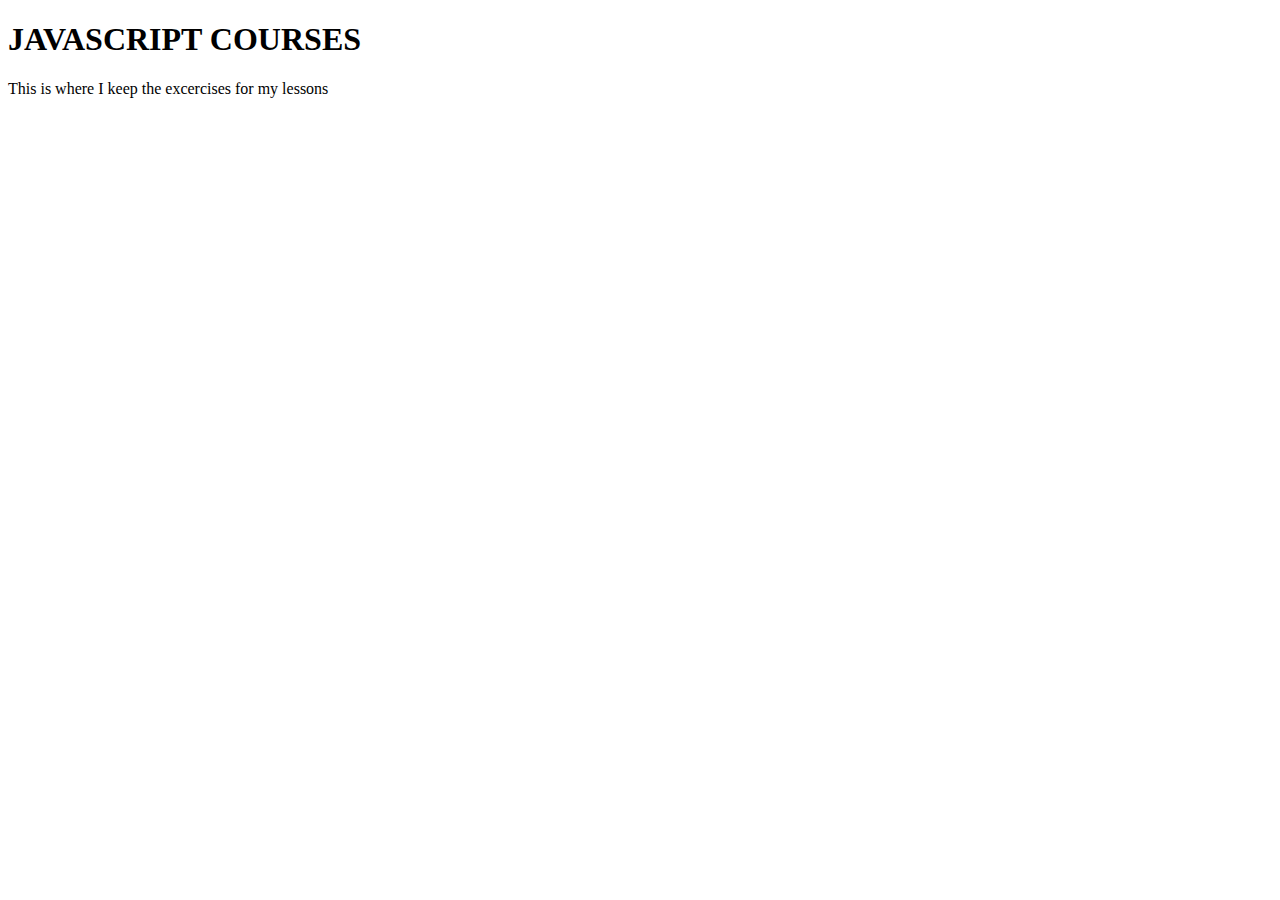
==== index.html @ 6d66e413 "First commit" ====
<!DOCTYPE html>
<html lang="en" dir="ltr">
  <head>
    <meta charset="utf-8">
    <title>learn js</title>
  </head>
  <body>
        <h1>JAVASCRIPT COURSES</h1>
        <p>This is where I keep the excercises for my lessons</p>
        <script type="text/javascript" src="assignments.js"></script>
  </body>
  </html>
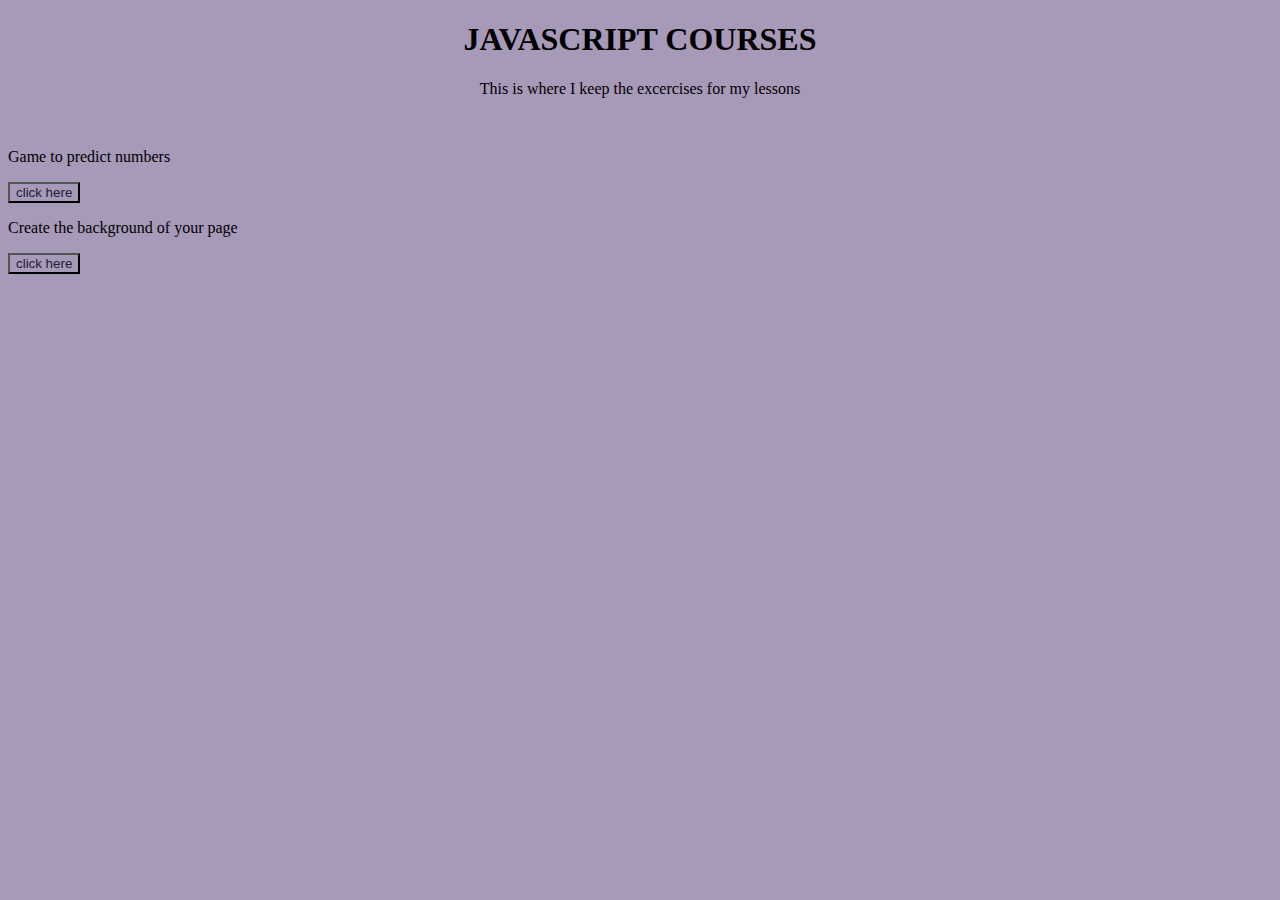
==== commit 4b971d25: "creating vackground generator" ====
--- a/index.html
+++ b/index.html
@@ -1,12 +1,24 @@
 <!DOCTYPE html>
 <html lang="en" dir="ltr">
   <head>
-    <meta charset="utf-8">
+    <meta charset="utf-8" />
     <title>learn js</title>
+    <link rel="stylesheet" href="style.css" />
   </head>
   <body>
-        <h1>JAVASCRIPT COURSES</h1>
-        <p>This is where I keep the excercises for my lessons</p>
-        <script type="text/javascript" src="assignments.js"></script>
+    <h1>JAVASCRIPT COURSES</h1>
+    <p class="subtitle">This is where I keep the excercises for my lessons</p>
+    <br />
+    <p>Game to predict numbers</p>
+    <button class="nubergame">
+      <a href="/projectFindNumber/index.html">click here</a>
+    </button>
+    <p>Create the background of your page</p>
+    <button class="nubergame">
+      <a href="/projectBackgroundGenerator/index.html">click here</a>
+    </button>
+    <!-- <script type="text/javascript" src="fizzbuzz.js"></script> -->
+    <!-- <script type="text/javascript" src="assignments.js"></script> -->
+    <script type="text/javascript" src="devscript.js"></script>
   </body>
-  </html>+</html>
--- a/style.css
+++ b/style.css
@@ -0,0 +1,21 @@
+* {
+  background-color: rgb(167, 153, 184);
+}
+a:visited {
+  text-decoration: none;
+}
+
+a {
+  text-decoration: none;
+  color: rgb(28, 27, 54);
+}
+a:hover {
+  color: rgb(198, 43, 226);
+}
+h1 {
+  text-align: center;
+}
+
+.subtitle {
+  text-align: center;
+}
